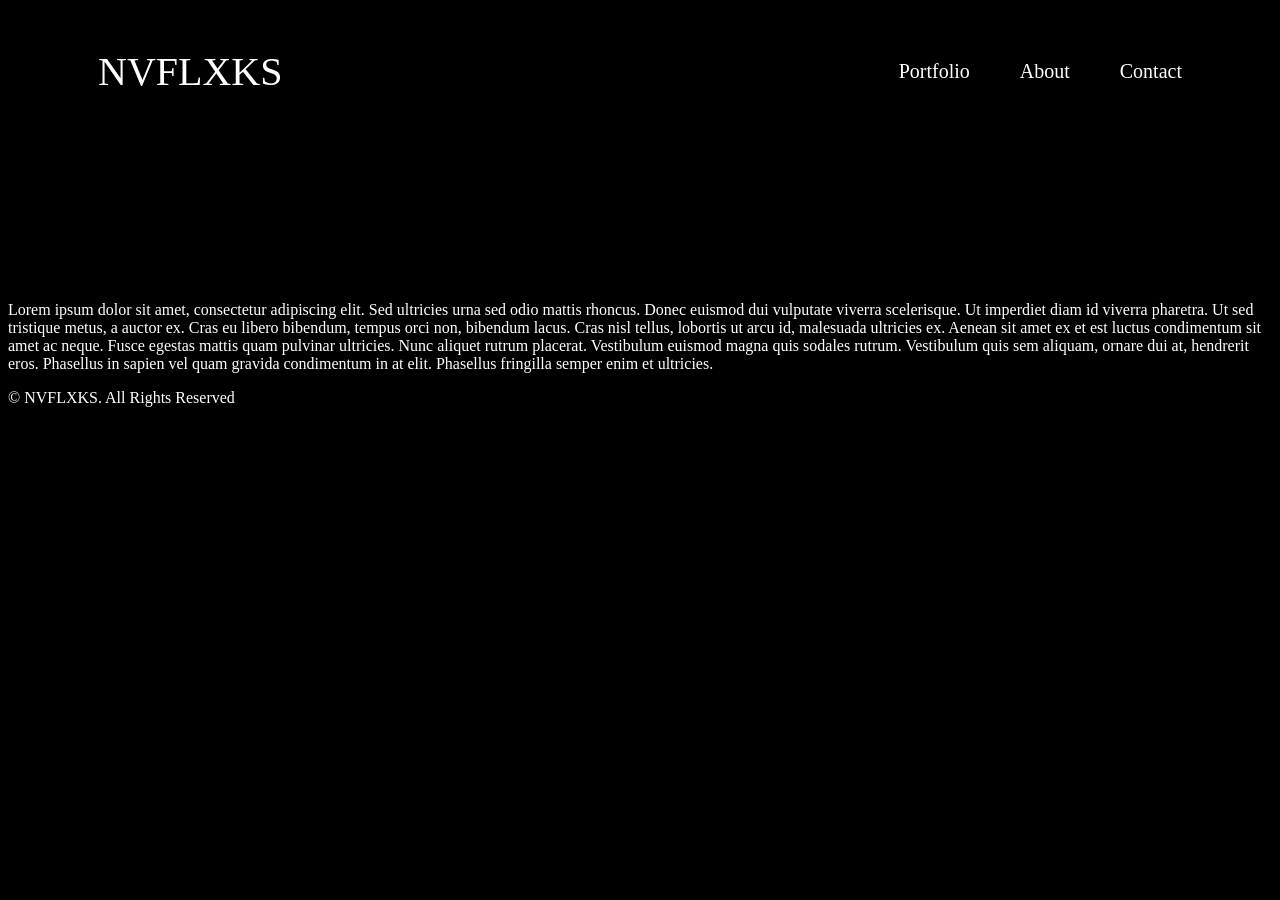
==== index.html @ 4ff5d1e0 "INDEX fix" ====
<!DOCTYPE html>
<html>
<head>

    <link rel="stylesheet" href="nvflix.css">





<title>NvFlx</title>
</head>

<body>
    <div class="navbar">
        <div class="logo">
            <a href="nvflix.html">NVFLXKS</a>
        </div>
        <div class="navbar-items">
            <a href="portfolio.html">Portfolio</a>
            <a href="#">About</a>
            <a href="#">Contact</a>
        </div>
    </div>

    <div class="content">
        <video src="yacht.mp4" autoplay loop muted></video>

    </div>

    <div class="overlay">
        <p>Lorem ipsum dolor sit amet, consectetur adipiscing elit. Sed ultricies urna sed odio mattis rhoncus. Donec euismod dui vulputate viverra scelerisque. Ut imperdiet diam id viverra pharetra. Ut sed tristique metus, a auctor ex. Cras eu libero bibendum, tempus orci non, bibendum lacus. Cras nisl tellus, lobortis ut arcu id, malesuada ultricies ex. Aenean sit amet ex et est luctus condimentum sit amet ac neque. Fusce egestas mattis quam pulvinar ultricies. Nunc aliquet rutrum placerat. Vestibulum euismod magna quis sodales rutrum. Vestibulum quis sem aliquam, ornare dui at, hendrerit eros. Phasellus in sapien vel quam gravida condimentum in at elit. Phasellus fringilla semper enim et ultricies.

        </p>
        <p>&copy; NVFLXKS. All Rights Reserved</p>
    </div>

</body>

</html>
---- nvflix.css ----
body{
    color: white;
    background-color: black;
}

.navbar{
    display: flex;
    justify-content: space-between;
    padding: 40px;
}

.logo{
    padding-left: 50px;
}

.logo a{
    color: white;
    text-decoration: none;
    font-size: 40px;
}

.navbar-items{
    display: flex;
    padding-right: 50px;
    align-items: center;
}

.navbar-items a{
    text-decoration: none;
    color:white;
    transition: color 1s;
    padding-left: 50px;
    font-size: 20px;
}

.navbar-items a:hover{
    color: rgba(0, 128, 0, 0.591);
}

.content video{
    max-width: 90%;
    align-self: center;
}

.content{
    display: flex;
    justify-content: center;
}

.overlay{
    height:200px;
    width: 100%;
    max-width: 100%;
    background-color: black;
}

.photo-content{
    display: grid;
    grid-template-columns: auto auto auto auto;
    

}

.photo-content div{
    display: flex;
    justify-content: center;
    background-color: green;
    border: solid 5px red;
}
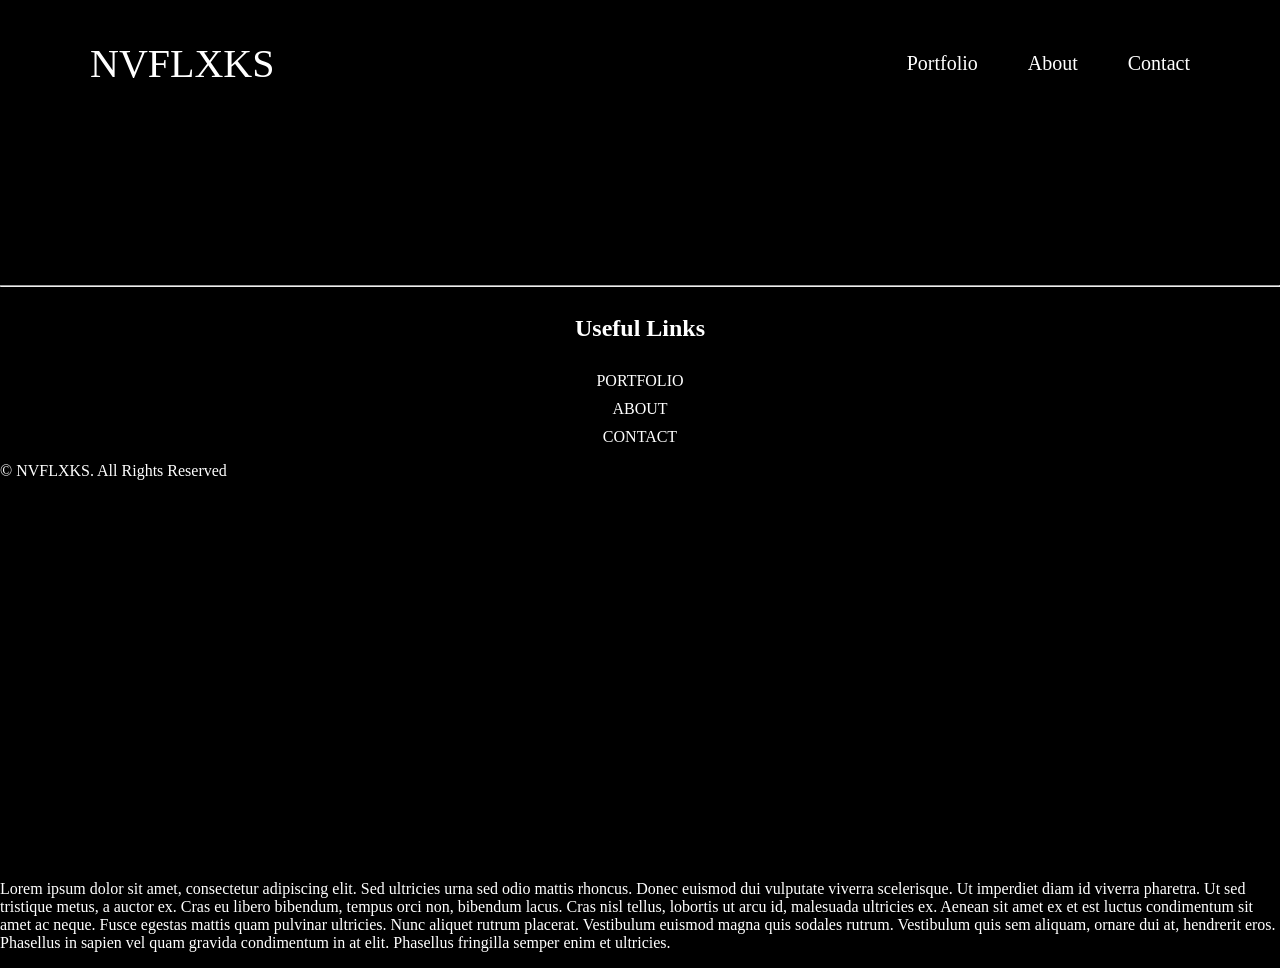
==== commit 88c84bde: "Start of Mobile" ====
--- a/index.html
+++ b/index.html
@@ -1,6 +1,7 @@
 <!DOCTYPE html>
 <html>
 <head>
+<meta name="viewport" content="width=device-width, initial-scale=1">
 
     <link rel="stylesheet" href="nvflix.css">
 
@@ -8,13 +9,13 @@
 
 
 
-<title>NvFlx</title>
+<title>NvFlxks</title>
 </head>
 
 <body>
     <div class="navbar">
         <div class="logo">
-            <a href="nvflix.html">NVFLXKS</a>
+            <a href="index.html">NVFLXKS</a>
         </div>
         <div class="navbar-items">
             <a href="portfolio.html">Portfolio</a>
@@ -26,15 +27,41 @@
     <div class="content">
         <video src="yacht.mp4" autoplay loop muted></video>
 
+        <div class="overlay">
+            <p>Lorem ipsum dolor sit amet, consectetur adipiscing elit. Sed ultricies urna sed odio mattis rhoncus. Donec euismod dui vulputate viverra scelerisque. Ut imperdiet diam id viverra pharetra. Ut sed tristique metus, a auctor ex. Cras eu libero bibendum, tempus orci non, bibendum lacus. Cras nisl tellus, lobortis ut arcu id, malesuada ultricies ex. Aenean sit amet ex et est luctus condimentum sit amet ac neque. Fusce egestas mattis quam pulvinar ultricies. Nunc aliquet rutrum placerat. Vestibulum euismod magna quis sodales rutrum. Vestibulum quis sem aliquam, ornare dui at, hendrerit eros. Phasellus in sapien vel quam gravida condimentum in at elit. Phasellus fringilla semper enim et ultricies.</p>
+        </div>
     </div>
 
-    <div class="overlay">
-        <p>Lorem ipsum dolor sit amet, consectetur adipiscing elit. Sed ultricies urna sed odio mattis rhoncus. Donec euismod dui vulputate viverra scelerisque. Ut imperdiet diam id viverra pharetra. Ut sed tristique metus, a auctor ex. Cras eu libero bibendum, tempus orci non, bibendum lacus. Cras nisl tellus, lobortis ut arcu id, malesuada ultricies ex. Aenean sit amet ex et est luctus condimentum sit amet ac neque. Fusce egestas mattis quam pulvinar ultricies. Nunc aliquet rutrum placerat. Vestibulum euismod magna quis sodales rutrum. Vestibulum quis sem aliquam, ornare dui at, hendrerit eros. Phasellus in sapien vel quam gravida condimentum in at elit. Phasellus fringilla semper enim et ultricies.
-
-        </p>
-        <p>&copy; NVFLXKS. All Rights Reserved</p>
-    </div>
 
 </body>
 
+<footer>
+    <hr id="footer-line">
+    <div class="footer">
+        <h2>Useful Links</h2>
+        <span>PORTFOLIO</span>
+        <span>ABOUT</span>
+        <span>CONTACT</span>
+    </div>
+    <p>&copy; NVFLXKS. All Rights Reserved</p>
+
+
+
+
+</footer>
+
+<!-- 
+<script>
+    var prevScrollpos = window.pageYOffset;
+    window.onscroll = function() {
+    var currentScrollPos = window.pageYOffset;
+      if (prevScrollpos > currentScrollPos) {
+        document.getElementById("navbar").style.top = "0";
+      } else {
+        document.getElementById("navbar").style.top = "-50px";
+      }
+      prevScrollpos = currentScrollPos;
+    }
+    </script>
+-->
 </html>
--- a/nvflix.css
+++ b/nvflix.css
@@ -1,22 +1,41 @@
 body{
     color: white;
     background-color: black;
+    margin: 0;
 }
 
 .navbar{
+    background-color: black;
     display: flex;
     justify-content: space-between;
     padding: 40px;
+    transition: top 0.3s;
 }
 
 .logo{
     padding-left: 50px;
+    animation: spin 8s linear infinite;
 }
 
 .logo a{
     color: white;
     text-decoration: none;
     font-size: 40px;
+    transition: color 1s;
+}
+
+.logo :hover{
+    color: darkgreen;
+    transition: color 1s;
+}
+
+@keyframes spin{
+    from{
+        transform: rotateY(0deg);
+    }
+    to{
+        transform: rotateY(360deg);
+    }
 }
 
 .navbar-items{
@@ -37,6 +56,7 @@
     color: rgba(0, 128, 0, 0.591);
 }
 
+
 .content video{
     max-width: 90%;
     align-self: center;
@@ -48,22 +68,96 @@
 }
 
 .overlay{
-    height:200px;
-    width: 100%;
+    position: absolute;
+    bottom: 4%;
+    transform: translateY(100%);
     max-width: 100%;
     background-color: black;
 }
 
+.footer{
+    display: flex;
+    text-align: center;
+    flex-direction: column;
+    gap: 10px;
+}
+
 .photo-content{
     display: grid;
-    grid-template-columns: auto auto auto auto;
+    grid-template-columns: auto auto;
+    padding-top: 30px;
     
-
 }
 
-.photo-content div{
-    display: flex;
-    justify-content: center;
-    background-color: green;
-    border: solid 5px red;
-}+.photo-container{
+    position:relative;
+    color: white;
+    max-width: 100%;
+    padding: 50px;
+}
+
+.photo-text{
+    position: absolute;
+    top: 50%;
+    left: 50%;
+    transform: translate(-50%, -50%);
+    visibility: hidden;
+    font-size: 48px;
+}
+
+.photo-container:hover .photo-text{
+    visibility: visible;
+}
+
+.photo-content img{
+    max-width: 100%;
+}
+
+.photo-content img:hover{
+    opacity: 0.5;
+}
+
+.photography-format{
+    display: grid;
+    grid-template-columns: auto auto auto;
+    padding-top: 30px;
+}
+
+.photography-format img{
+    max-width: 100%;
+}
+
+/* Extra small devices (phones, 600px and down) */
+@media only screen and (max-width: 600px) {
+    .navbar-items{
+        
+        display: none;
+        padding-right: 50px;
+        align-items: center;
+    }
+
+    .overlay{
+        position: absolute;
+        bottom: 70%;
+        font-size: 8px;
+        transform: translateY(100%);
+        max-width: 100%;
+        background-color: black;
+    }
+}
+
+
+/* Small devices (portrait tablets and large phones, 600px and up) */
+@media only screen and (min-width: 600px) {}
+
+
+/* Medium devices (landscape tablets, 768px and up) */
+@media only screen and (min-width: 768px) {}
+
+
+/* Large devices (laptops/desktops, 992px and up) */
+@media only screen and (min-width: 992px) {}
+
+
+/* Extra large devices (large laptops and desktops, 1200px and up) */
+@media only screen and (min-width: 1200px) {}
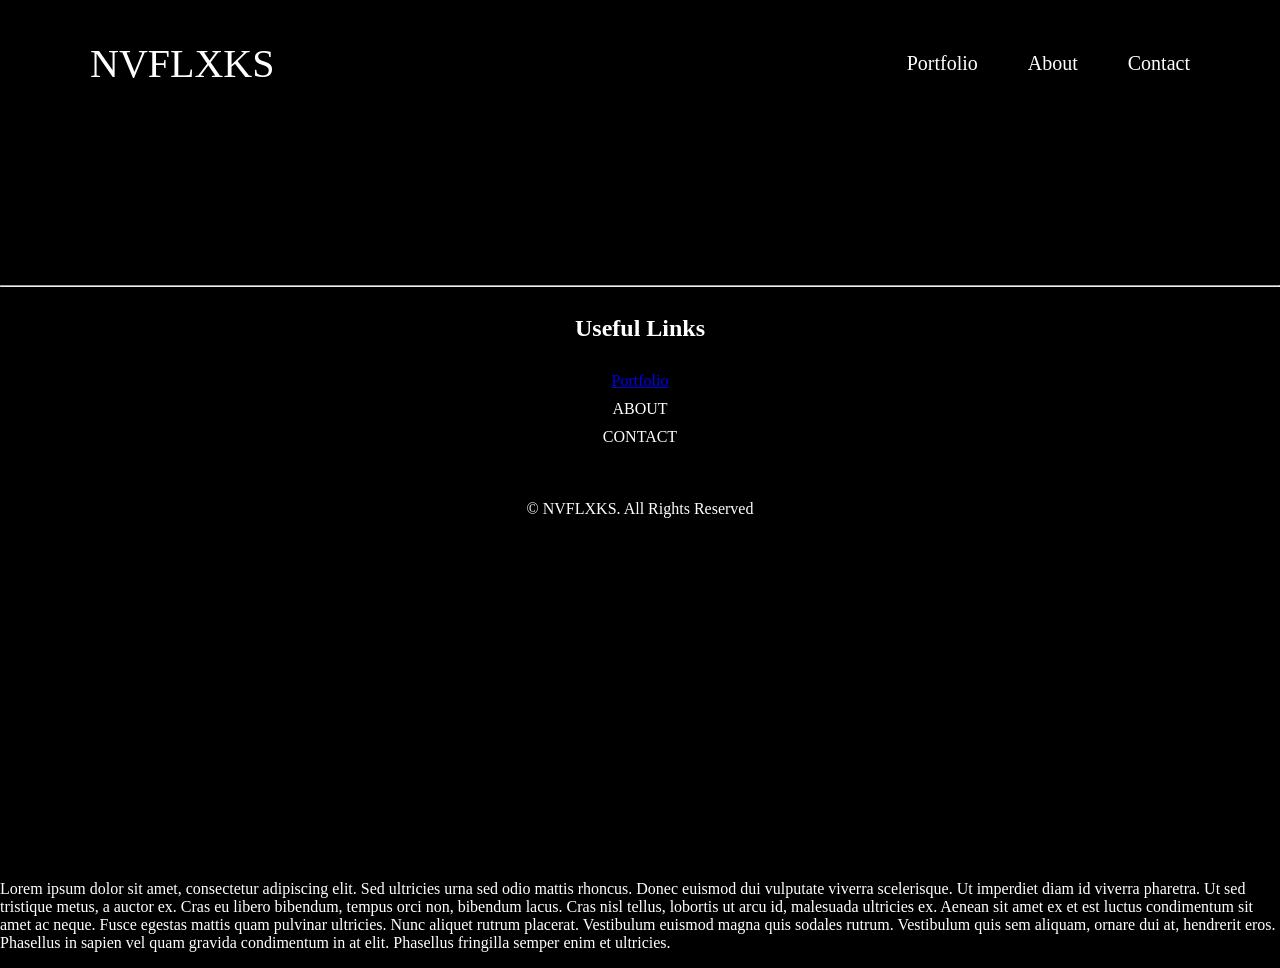
==== commit 78356ef8: "Mobile Update" ====
--- a/index.html
+++ b/index.html
@@ -21,7 +21,18 @@
             <a href="portfolio.html">Portfolio</a>
             <a href="#">About</a>
             <a href="#">Contact</a>
+
         </div>
+
+        <div class="dropdown">=
+            <div class="dropdown-content">
+                <a href="portfolio.html">PORTFOLIO</a>
+                <a href="#">ABOUT</a>
+                <a href="#">CONTACT</a>
+
+            </div>
+        </div>
+
     </div>
 
     <div class="content">
@@ -39,11 +50,12 @@
     <hr id="footer-line">
     <div class="footer">
         <h2>Useful Links</h2>
-        <span>PORTFOLIO</span>
+        <a href="portfolio.html">Portfolio</a>
         <span>ABOUT</span>
         <span>CONTACT</span>
+        <br>
+        <p>&copy; NVFLXKS. All Rights Reserved</p>
     </div>
-    <p>&copy; NVFLXKS. All Rights Reserved</p>
 
 
 
--- a/nvflix.css
+++ b/nvflix.css
@@ -54,6 +54,22 @@
 
 .navbar-items a:hover{
     color: rgba(0, 128, 0, 0.591);
+}
+
+.dropdown {
+    position: relative;
+    cursor: pointer;
+    display: none;
+}
+  
+.dropdown-content {
+    display: none;
+    position: absolute;
+    background-color: grey;
+}
+  
+.dropdown:hover .dropdown-content {
+    display: block;
 }
 
 
@@ -129,11 +145,25 @@
 
 /* Extra small devices (phones, 600px and down) */
 @media only screen and (max-width: 600px) {
+
+    .logo{
+        padding: 0px;
+    }
+
+
+    .dropdown {
+        position: relative;
+        cursor: pointer;
+        display: flex;
+    }
+
+    .dropdown-content{
+        padding-top: 50px;
+        width: 100%;
+        }
+
     .navbar-items{
-        
         display: none;
-        padding-right: 50px;
-        align-items: center;
     }
 
     .overlay{
@@ -144,6 +174,20 @@
         max-width: 100%;
         background-color: black;
     }
+
+    .photo-content{
+        display: grid;
+        grid-template-columns: auto;
+        padding-top: 30px;
+        
+    }
+
+    .photography-format{
+        display: grid;
+        grid-template-columns: auto;
+        padding-top: 30px;
+    }
+
 }
 
 
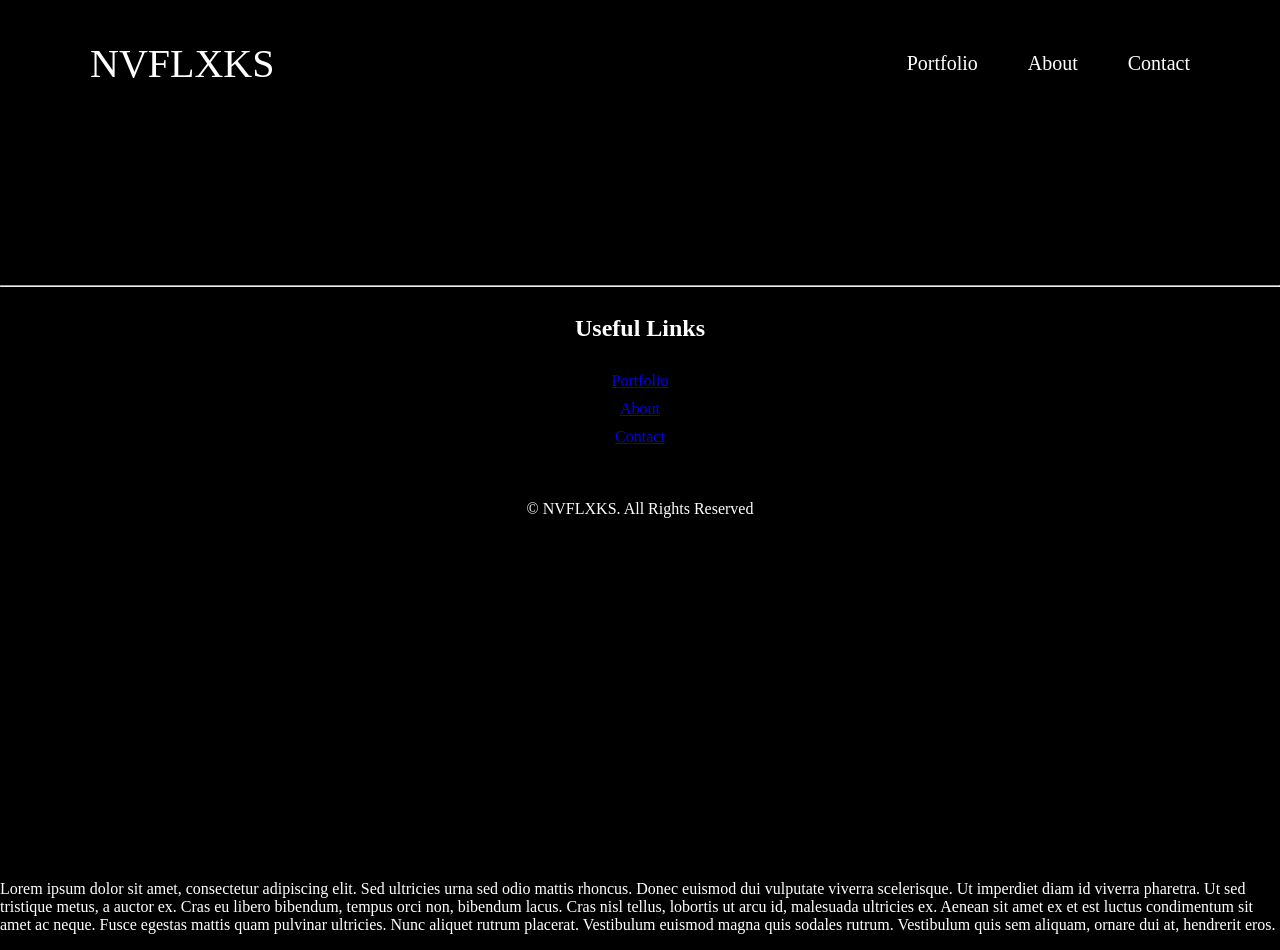
==== commit ed3aa39d: "mobile navbar implemented" ====
--- a/index.html
+++ b/index.html
@@ -18,28 +18,28 @@
             <a href="index.html">NVFLXKS</a>
         </div>
         <div class="navbar-items">
-            <a href="portfolio.html">Portfolio</a>
+            <a href="portfolio.html">Portfolio</a>  
             <a href="#">About</a>
             <a href="#">Contact</a>
+            
+        </div>    
+        <span class="mobile-nav" style="font-size:30px;cursor:pointer" onclick="openNav()">&#9776;</span>
+    </div>
 
+    <div id="mobile-nav" class="dropdown">
+        <a href="javascript:void(0)" class="closebtn" onclick="closeNav()">&times;</a>
+        <div class="dropdown-content">
+            <a href="portfolio.html">Portfolio</a>  
+            <a href="#">About</a>
+            <a href="#">Contact</a>
         </div>
-
-        <div class="dropdown">=
-            <div class="dropdown-content">
-                <a href="portfolio.html">PORTFOLIO</a>
-                <a href="#">ABOUT</a>
-                <a href="#">CONTACT</a>
-
-            </div>
-        </div>
-
-    </div>
+      </div>
 
     <div class="content">
         <video src="yacht.mp4" autoplay loop muted></video>
 
         <div class="overlay">
-            <p>Lorem ipsum dolor sit amet, consectetur adipiscing elit. Sed ultricies urna sed odio mattis rhoncus. Donec euismod dui vulputate viverra scelerisque. Ut imperdiet diam id viverra pharetra. Ut sed tristique metus, a auctor ex. Cras eu libero bibendum, tempus orci non, bibendum lacus. Cras nisl tellus, lobortis ut arcu id, malesuada ultricies ex. Aenean sit amet ex et est luctus condimentum sit amet ac neque. Fusce egestas mattis quam pulvinar ultricies. Nunc aliquet rutrum placerat. Vestibulum euismod magna quis sodales rutrum. Vestibulum quis sem aliquam, ornare dui at, hendrerit eros. Phasellus in sapien vel quam gravida condimentum in at elit. Phasellus fringilla semper enim et ultricies.</p>
+            <p>Lorem ipsum dolor sit amet, consectetur adipiscing elit. Sed ultricies urna sed odio mattis rhoncus. Donec euismod dui vulputate viverra scelerisque. Ut imperdiet diam id viverra pharetra. Ut sed tristique metus, a auctor ex. Cras eu libero bibendum, tempus orci non, bibendum lacus. Cras nisl tellus, lobortis ut arcu id, malesuada ultricies ex. Aenean sit amet ex et est luctus condimentum sit amet ac neque. Fusce egestas mattis quam pulvinar ultricies. Nunc aliquet rutrum placerat. Vestibulum euismod magna quis sodales rutrum. Vestibulum quis sem aliquam, ornare dui at, hendrerit eros.</p>
         </div>
     </div>
 
@@ -51,8 +51,8 @@
     <div class="footer">
         <h2>Useful Links</h2>
         <a href="portfolio.html">Portfolio</a>
-        <span>ABOUT</span>
-        <span>CONTACT</span>
+        <a href="portfolio.html">About</a>
+        <a href="portfolio.html">Contact</a>
         <br>
         <p>&copy; NVFLXKS. All Rights Reserved</p>
     </div>
@@ -76,4 +76,14 @@
     }
     </script>
 -->
+
+<script>
+    function openNav() {
+      document.getElementById("mobile-nav").style.width = "100%";
+    }
+    
+    function closeNav() {
+      document.getElementById("mobile-nav").style.width = "0%";
+    }
+    </script>
 </html>
--- a/nvflix.css
+++ b/nvflix.css
@@ -14,7 +14,6 @@
 
 .logo{
     padding-left: 50px;
-    animation: spin 8s linear infinite;
 }
 
 .logo a{
@@ -29,15 +28,6 @@
     transition: color 1s;
 }
 
-@keyframes spin{
-    from{
-        transform: rotateY(0deg);
-    }
-    to{
-        transform: rotateY(360deg);
-    }
-}
-
 .navbar-items{
     display: flex;
     padding-right: 50px;
@@ -49,28 +39,57 @@
     color:white;
     transition: color 1s;
     padding-left: 50px;
-    font-size: 20px;
+    font-size: 20px;    
 }
 
 .navbar-items a:hover{
     color: rgba(0, 128, 0, 0.591);
 }
 
+.mobile-nav{
+    display: none;
+}
+
 .dropdown {
+    height: 100%;
+    width: 0;
+    position: fixed;
+    z-index: 1;
+    top: 0;
+    left: 0;
+    background-color: rgb(0,0,0);
+    background-color: rgba(0,0,0, 0.9);
+    overflow-x: hidden;
+    transition: 0.5s;
+  }
+  
+  .dropdown-content {
     position: relative;
-    cursor: pointer;
-    display: none;
-}
-  
-.dropdown-content {
-    display: none;
+    top: 25%;
+    width: 100%;
+    text-align: center;
+    margin-top: 30px;
+  }
+  
+  .dropdown a {
+    padding: 8px;
+    text-decoration: none;
+    font-size: 36px;
+    color: #818181;
+    display: block;
+    transition: 0.3s;
+  }
+  
+  .dropdown a:hover, .dropdown a:focus {
+    color: #f1f1f1;
+  }
+  
+  .dropdown .closebtn {
     position: absolute;
-    background-color: grey;
-}
-  
-.dropdown:hover .dropdown-content {
-    display: block;
-}
+    top: 20px;
+    right: 45px;
+    font-size: 60px;
+  }
 
 
 .content video{
@@ -146,21 +165,22 @@
 /* Extra small devices (phones, 600px and down) */
 @media only screen and (max-width: 600px) {
 
+    .mobile-nav{
+        display: inline-block;
+    }
+
+    .navbar{
+        justify-content: space-between;
+    }
+
     .logo{
-        padding: 0px;
-    }
-
-
-    .dropdown {
-        position: relative;
-        cursor: pointer;
-        display: flex;
-    }
-
-    .dropdown-content{
-        padding-top: 50px;
-        width: 100%;
-        }
+        padding: 4px;
+    }
+
+    .logo a{
+        font-size: 30px;
+    }
+
 
     .navbar-items{
         display: none;
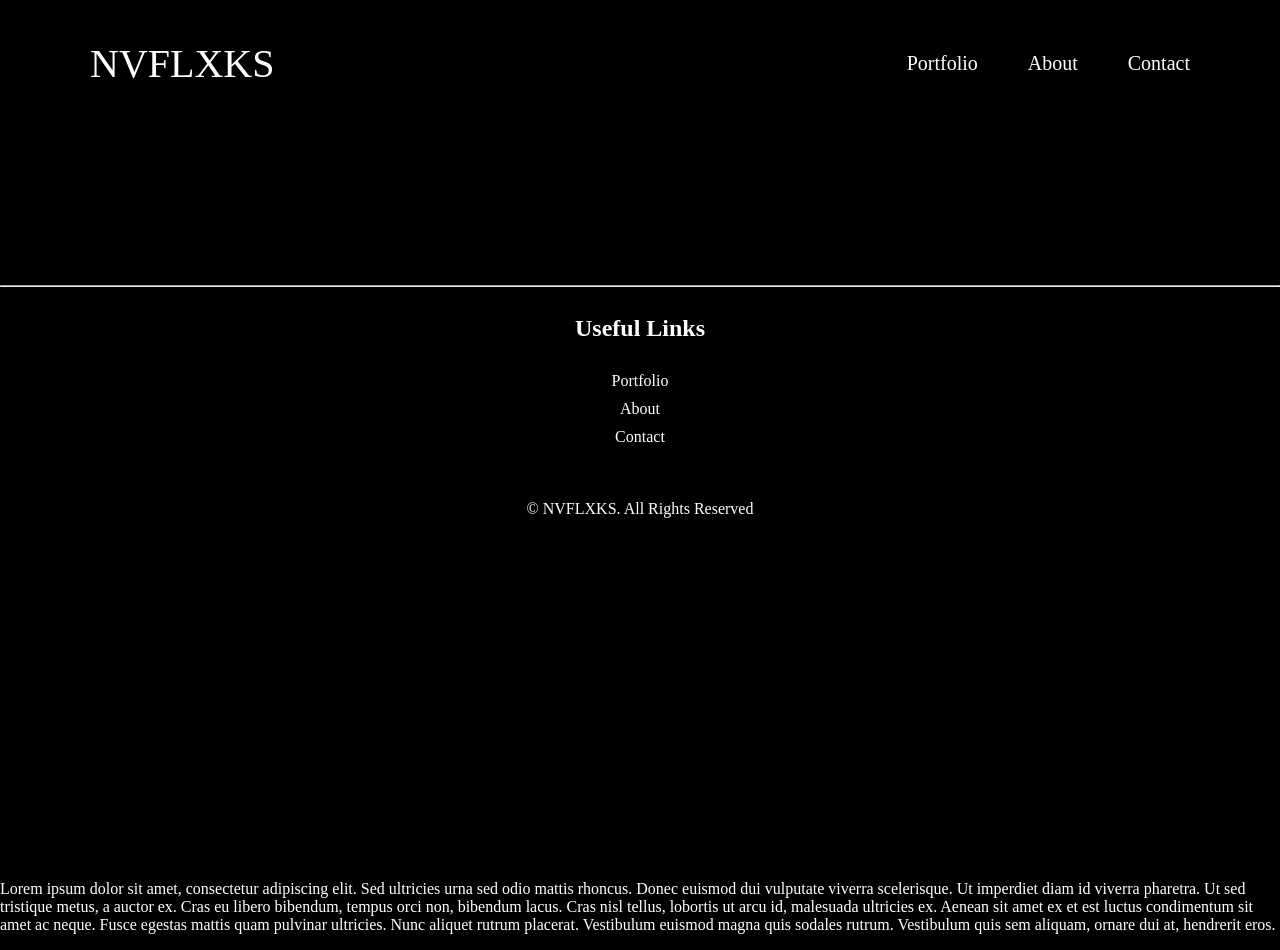
==== commit 71ee9d0e: "Photo Update" ====
--- a/index.html
+++ b/index.html
@@ -19,8 +19,8 @@
         </div>
         <div class="navbar-items">
             <a href="portfolio.html">Portfolio</a>  
-            <a href="#">About</a>
-            <a href="#">Contact</a>
+            <a href="about.html">About</a>
+            <a href="contact.html">Contact</a>
             
         </div>    
         <span class="mobile-nav" style="font-size:30px;cursor:pointer" onclick="openNav()">&#9776;</span>
@@ -30,8 +30,8 @@
         <a href="javascript:void(0)" class="closebtn" onclick="closeNav()">&times;</a>
         <div class="dropdown-content">
             <a href="portfolio.html">Portfolio</a>  
-            <a href="#">About</a>
-            <a href="#">Contact</a>
+            <a href="about.html">About</a>
+            <a href="contact.html">Contact</a>
         </div>
       </div>
 
@@ -51,15 +51,11 @@
     <div class="footer">
         <h2>Useful Links</h2>
         <a href="portfolio.html">Portfolio</a>
-        <a href="portfolio.html">About</a>
-        <a href="portfolio.html">Contact</a>
+        <a href="about.html">About</a>
+        <a href="contact.html">Contact</a>
         <br>
         <p>&copy; NVFLXKS. All Rights Reserved</p>
     </div>
-
-
-
-
 </footer>
 
 <!-- 
--- a/nvflix.css
+++ b/nvflix.css
@@ -117,6 +117,11 @@
     gap: 10px;
 }
 
+.footer a{
+    color: white;
+    text-decoration: none;
+}
+
 .photo-content{
     display: grid;
     grid-template-columns: auto auto;
@@ -128,7 +133,11 @@
     position:relative;
     color: white;
     max-width: 100%;
-    padding: 50px;
+    padding: 75px;
+}
+
+.photo-container a:hover{
+    opacity: 0.3;
 }
 
 .photo-text{
@@ -136,8 +145,9 @@
     top: 50%;
     left: 50%;
     transform: translate(-50%, -50%);
+    font-size: 48px;
+    text-align: center;
     visibility: hidden;
-    font-size: 48px;
 }
 
 .photo-container:hover .photo-text{
@@ -149,18 +159,61 @@
 }
 
 .photo-content img:hover{
-    opacity: 0.5;
+    opacity: 1;
 }
 
 .photography-format{
     display: grid;
-    grid-template-columns: auto auto auto;
+    grid-template-columns: auto auto;
     padding-top: 30px;
 }
 
 .photography-format img{
     max-width: 100%;
 }
+
+.about-content{
+    display: flex;
+    justify-content: space-between;
+}
+
+
+
+
+
+
+input[type=text], select, textarea {
+    width: 100%; /* Full width */
+    padding: 12px; /* Some padding */ 
+    border: 1px solid #ccc; /* Gray border */
+    border-radius: 4px; /* Rounded borders */
+    box-sizing: border-box; /* Make sure that padding and width stays in place */
+    margin-top: 6px; /* Add a top margin */
+    margin-bottom: 16px; /* Bottom margin */
+    resize: vertical /* Allow the user to vertically resize the textarea (not horizontally) */
+  }
+  
+  /* Style the submit button with a specific background color etc */
+  input[type=submit] {
+    background-color: grey;
+    color: white;
+    padding: 12px 20px;
+    border: none;
+    border-radius: 4px;
+    cursor: pointer;
+
+  }
+  
+  /* When moving the mouse over the submit button, add a darker green color */
+  input[type=submit]:hover {
+    opacity: 0.7;
+  }
+  
+  /* Add a background color and some padding around the form */
+  .form-container {
+    border-radius: 5px;
+    padding: 20px;
+  }
 
 /* Extra small devices (phones, 600px and down) */
 @media only screen and (max-width: 600px) {
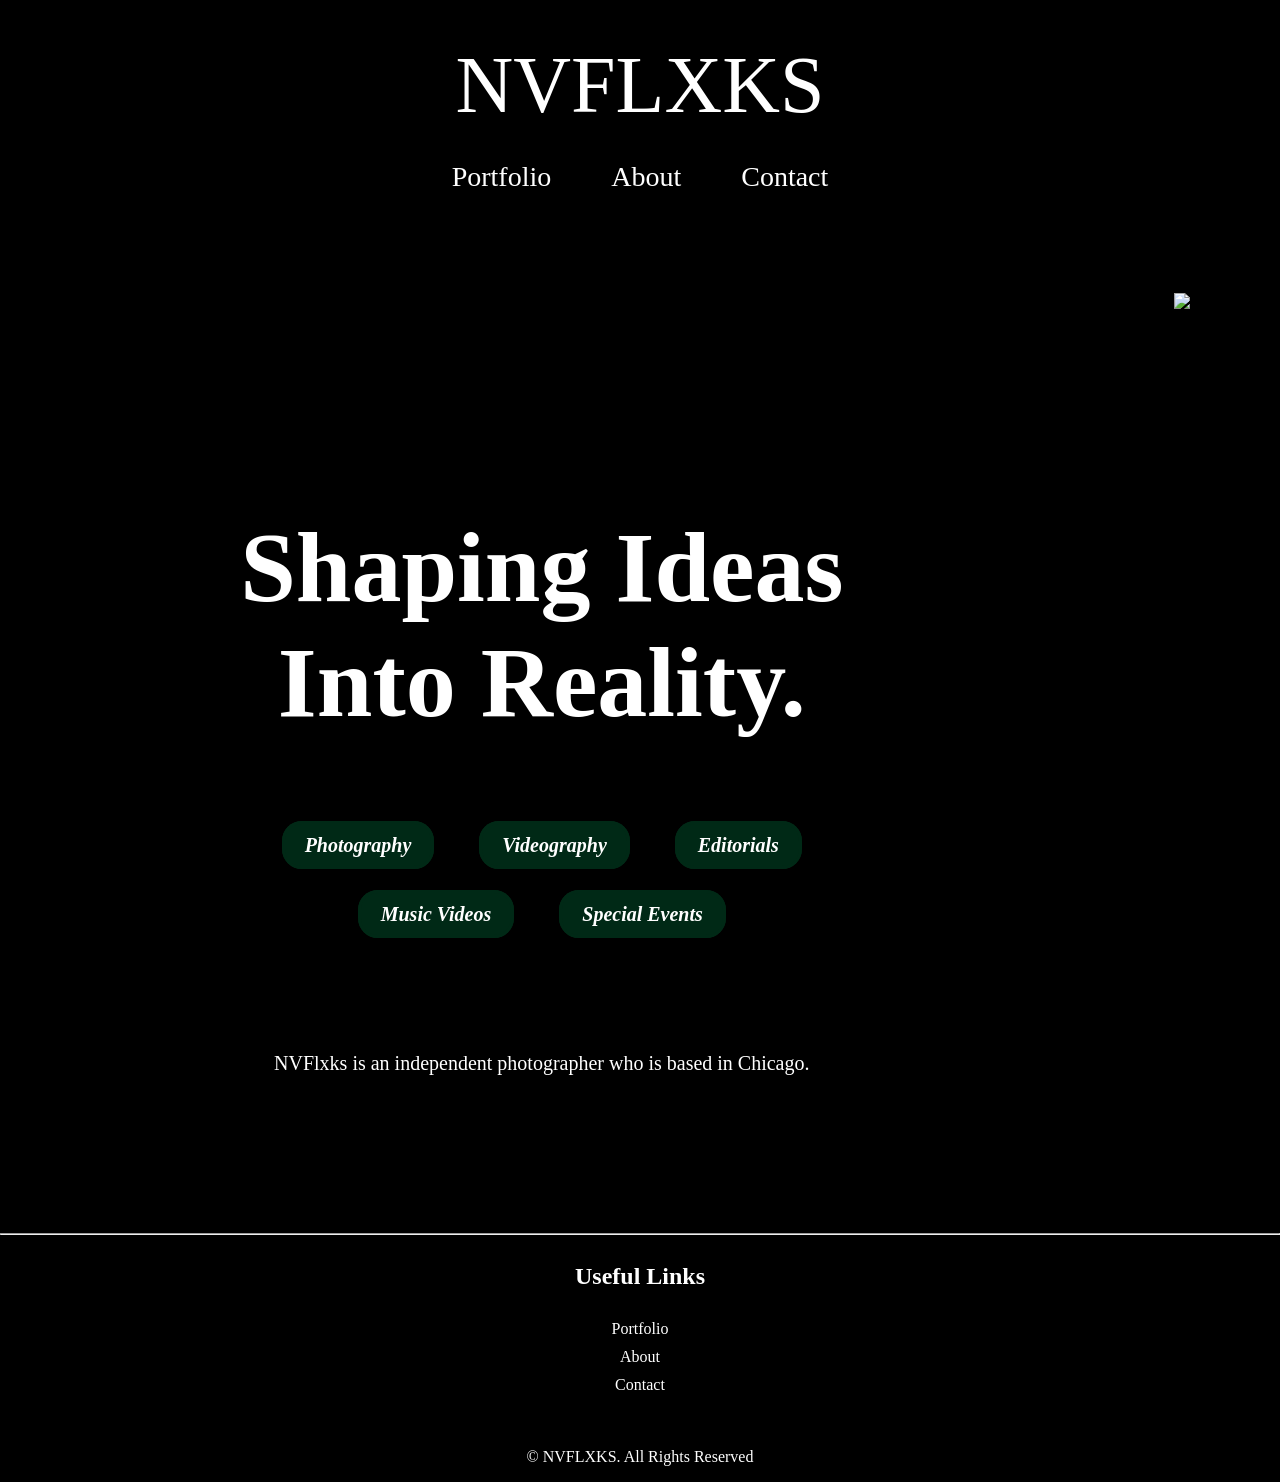
==== commit 34a6ad07: "Main Page Update" ====
--- a/index.html
+++ b/index.html
@@ -35,13 +35,30 @@
         </div>
       </div>
 
-    <div class="content">
-        <video src="yacht.mp4" autoplay loop muted></video>
+      <div class="content-container">
+        <div class="content-header">
+            <h1>Shaping Ideas <br> Into Reality.</h1>
+            <div class="content-info">
+                <p id="info-i"><h4><i>Photography</i>
+                <i >Videography</i>
+                <i >Editorials</i>
+                <br>
+                <br>
+                <br>
+                <i >Music Videos</i>
+                <i >Special Events</i></h4></p>
+            </div>
+            <div class="content-text">
+                NVFlxks is an independent photographer who is based in Chicago. 
+            </div>
+        </div>
+        <div class="content-image">
+            <img src="groupshot.jpg" />
+        </div>
+      </div>
 
-        <div class="overlay">
-            <p>Lorem ipsum dolor sit amet, consectetur adipiscing elit. Sed ultricies urna sed odio mattis rhoncus. Donec euismod dui vulputate viverra scelerisque. Ut imperdiet diam id viverra pharetra. Ut sed tristique metus, a auctor ex. Cras eu libero bibendum, tempus orci non, bibendum lacus. Cras nisl tellus, lobortis ut arcu id, malesuada ultricies ex. Aenean sit amet ex et est luctus condimentum sit amet ac neque. Fusce egestas mattis quam pulvinar ultricies. Nunc aliquet rutrum placerat. Vestibulum euismod magna quis sodales rutrum. Vestibulum quis sem aliquam, ornare dui at, hendrerit eros.</p>
-        </div>
-    </div>
+
+
 
 
 </body>
--- a/nvflix.css
+++ b/nvflix.css
@@ -7,20 +7,32 @@
 .navbar{
     background-color: black;
     display: flex;
-    justify-content: space-between;
     padding: 40px;
     transition: top 0.3s;
+    flex-direction: column;
+    text-align: center;
+    gap: 20px;
+
 }
 
 .logo{
-    padding-left: 50px;
+    animation: spin 8s infinite linear ;
 }
 
 .logo a{
     color: white;
     text-decoration: none;
-    font-size: 40px;
+    font-size: 80px;
     transition: color 1s;
+}
+
+@keyframes spin{
+    from{
+        transform: rotateY(0deg);
+    }
+    to{
+        transform: rotateY(360deg);
+    }
 }
 
 .logo :hover{
@@ -30,16 +42,15 @@
 
 .navbar-items{
     display: flex;
-    padding-right: 50px;
-    align-items: center;
+    justify-content: center;
 }
 
 .navbar-items a{
     text-decoration: none;
     color:white;
     transition: color 1s;
-    padding-left: 50px;
-    font-size: 20px;    
+    font-size: 28px; 
+    padding: 10px 30px;  
 }
 
 .navbar-items a:hover{
@@ -91,23 +102,45 @@
     font-size: 60px;
   }
 
-
-.content video{
-    max-width: 90%;
-    align-self: center;
-}
-
-.content{
-    display: flex;
-    justify-content: center;
-}
-
-.overlay{
-    position: absolute;
-    bottom: 4%;
-    transform: translateY(100%);
-    max-width: 100%;
-    background-color: black;
+.content-container{
+    padding-top: 50px;
+    display: grid;
+    grid-template-columns: auto auto;
+}
+
+.content-header{
+    display: flex;
+    flex-direction: column;
+    text-align: center;
+    font-size: 50px;
+    margin: 150px;
+}
+
+i{
+    border: #002916 solid;
+    background-color: #002916;
+    border-radius: 20px;
+    padding: 10px 20px;
+    margin: 0px 20px;
+}
+
+
+.content-image{
+    text-align: center;
+
+}
+.content-image img{
+    max-width: 85%;
+    
+}
+
+.content-info{
+    font-size: 20px;
+}
+
+.content-text{ 
+    font-size: 20px;
+    padding-top: 100px;
 }
 
 .footer{
@@ -133,11 +166,15 @@
     position:relative;
     color: white;
     max-width: 100%;
-    padding: 75px;
+    text-align: center;
+}
+
+.photo-container a{
+    opacity: 0.7;
 }
 
 .photo-container a:hover{
-    opacity: 0.3;
+    opacity: 1;
 }
 
 .photo-text{
@@ -145,17 +182,13 @@
     top: 50%;
     left: 50%;
     transform: translate(-50%, -50%);
-    font-size: 48px;
-    text-align: center;
-    visibility: hidden;
-}
-
-.photo-container:hover .photo-text{
-    visibility: visible;
+    font-size: 120px;
+    text-align: center;
 }
 
 .photo-content img{
-    max-width: 100%;
+    max-width: 85%;
+    opacity: 0.7;
 }
 
 .photo-content img:hover{
@@ -166,15 +199,35 @@
     display: grid;
     grid-template-columns: auto auto;
     padding-top: 30px;
+    gap: 50px;
 }
 
 .photography-format img{
-    max-width: 100%;
+    max-width: 85%;
 }
 
 .about-content{
     display: flex;
     justify-content: space-between;
+    gap: 50px;
+    text-align: center;
+}
+
+.contact-footer{
+    display: flex;
+}
+
+#email{
+    max-width: 20%;
+}
+
+#ig{
+    max-width: 2%;
+    max-height: 2%; 
+}
+
+#showcase{
+    opacity: 1;
 }
 
 
@@ -223,7 +276,7 @@
     }
 
     .navbar{
-        justify-content: space-between;
+        text-align: center;
     }
 
     .logo{
@@ -261,6 +314,19 @@
         padding-top: 30px;
     }
 
+    .photo-text{
+        font-size: 35px;
+    }
+
+    .about-content{
+        flex-direction: column;
+    }
+
+    .content-container{
+    grid-template-columns: auto;
+}
+
+
 }
 
 
@@ -269,11 +335,45 @@
 
 
 /* Medium devices (landscape tablets, 768px and up) */
-@media only screen and (min-width: 768px) {}
+@media only screen and (min-width: 768px) {
+
+    .mobile-nav{
+        display: inline-flex;
+    }
+
+    .navbar-items{
+        display: none;
+    }
+
+    .photo-text{
+        font-size: 35px;
+    }
+
+    .about-content{
+        flex-direction: column;
+    }
+}
 
 
 /* Large devices (laptops/desktops, 992px and up) */
-@media only screen and (min-width: 992px) {}
+@media only screen and (min-width: 992px) {
+
+    .mobile-nav{
+        display: none;
+    }
+
+    .navbar-items{
+        display: flex;
+    }
+
+    .photo-text{
+        font-size: 70px;
+    }
+
+    .about-content{
+        flex-direction: row;
+    }
+}
 
 
 /* Extra large devices (large laptops and desktops, 1200px and up) */
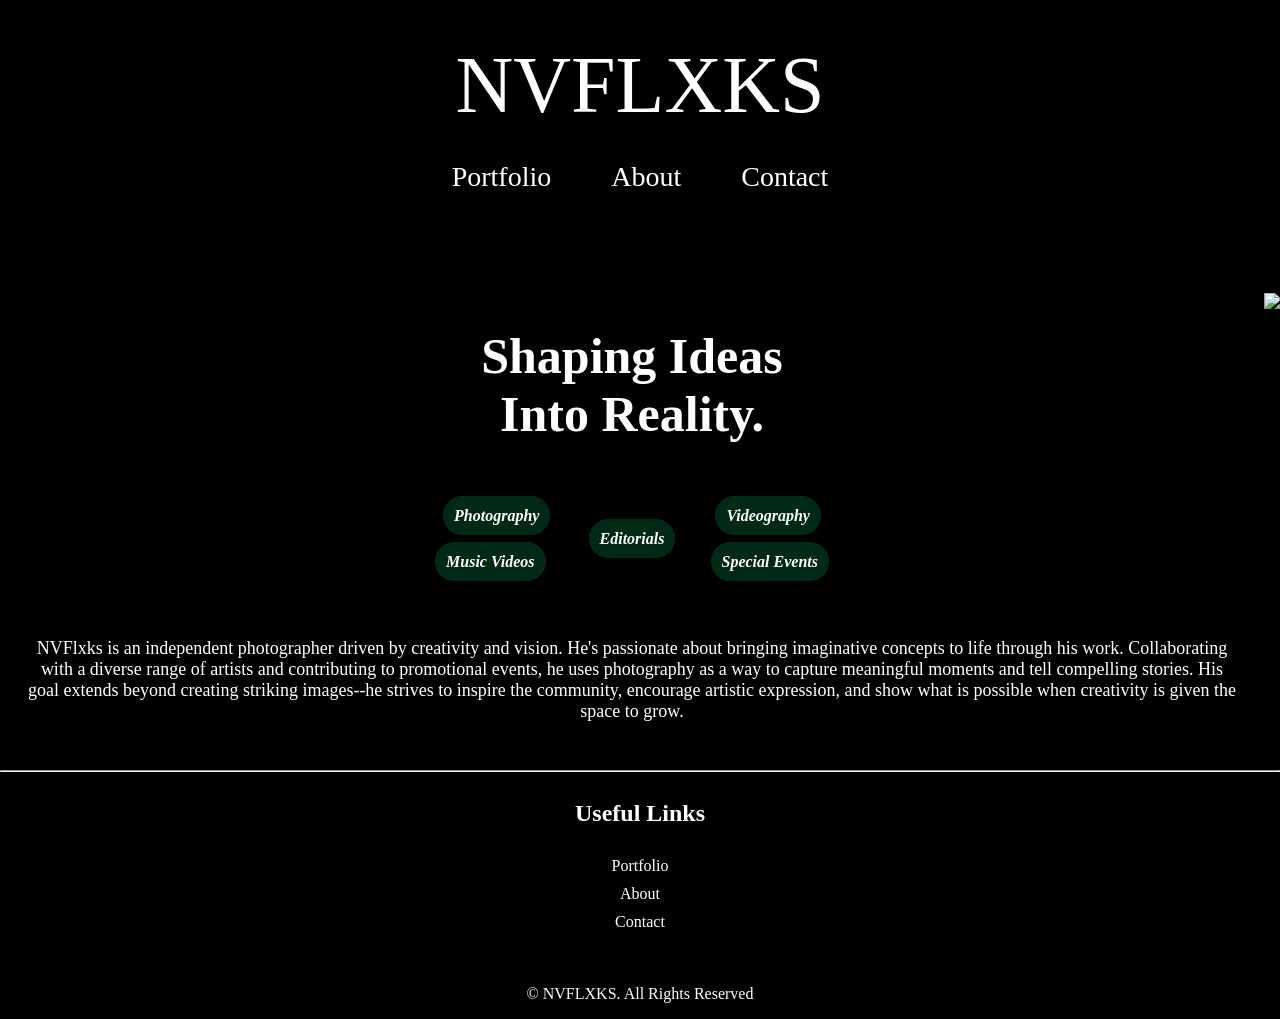
==== commit 10e9226d: "Mobile/Tablet Updates" ====
--- a/index.html
+++ b/index.html
@@ -41,15 +41,15 @@
             <div class="content-info">
                 <p id="info-i"><h4><i>Photography</i>
                 <i >Videography</i>
+                <br>
                 <i >Editorials</i>
                 <br>
-                <br>
-                <br>
+
                 <i >Music Videos</i>
                 <i >Special Events</i></h4></p>
             </div>
             <div class="content-text">
-                NVFlxks is an independent photographer who is based in Chicago. 
+                NVFlxks is an independent photographer driven by creativity and vision. He's passionate about bringing imaginative concepts to life through his work. Collaborating with a diverse range of artists and contributing to promotional events, he uses photography as a way to capture meaningful moments and tell compelling stories. His goal extends beyond creating striking images--he strives to inspire the community, encourage artistic expression, and show what is possible when creativity is given the space to grow. 
             </div>
         </div>
         <div class="content-image">
--- a/nvflix.css
+++ b/nvflix.css
@@ -12,6 +12,7 @@
     flex-direction: column;
     text-align: center;
     gap: 20px;
+    justify-content: center;
 
 }
 
@@ -113,7 +114,6 @@
     flex-direction: column;
     text-align: center;
     font-size: 50px;
-    margin: 150px;
 }
 
 i{
@@ -125,12 +125,13 @@
 }
 
 
+
 .content-image{
     text-align: center;
 
 }
 .content-image img{
-    max-width: 85%;
+    max-width: 100%;
     
 }
 
@@ -272,20 +273,31 @@
 @media only screen and (max-width: 600px) {
 
     .mobile-nav{
-        display: inline-block;
+        display: block
     }
 
     .navbar{
         text-align: center;
+        display: block;
     }
 
     .logo{
         padding: 4px;
+   
     }
 
     .logo a{
-        font-size: 30px;
-    }
+        font-size: 50px;
+    }
+
+    i{
+    border: #002916 solid;
+    background-color: #002916;
+    border-radius: 20px;
+    padding: 5px 10px;
+    margin: 0px 30px;
+    font-size: 12px;
+}
 
 
     .navbar-items{
@@ -326,12 +338,29 @@
     grid-template-columns: auto;
 }
 
+    .content-header h1{
+        font-size: 35px;
+    }
+
+    i{
+    border: #002916 solid;
+    background-color: #002916;
+    border-radius: 20px;
+}
+
+.content-image img{
+    max-width: 80%;
+    
+}
 
 }
 
 
 /* Small devices (portrait tablets and large phones, 600px and up) */
-@media only screen and (min-width: 600px) {}
+@media only screen and (min-width: 600px) {
+
+    
+}
 
 
 /* Medium devices (landscape tablets, 768px and up) */
@@ -373,6 +402,25 @@
     .about-content{
         flex-direction: row;
     }
+
+    i{
+        margin: 80px;
+        padding: 8px;  
+        font-size: 16px;
+    }
+
+    .content-header h1{
+        font-size: 50px;
+    }
+
+    .content-image img{
+        max-width: 100%;
+    }
+
+    .content-text{
+        font-size: 18px;
+        padding: 40px 25px;
+    }
 }
 
 
